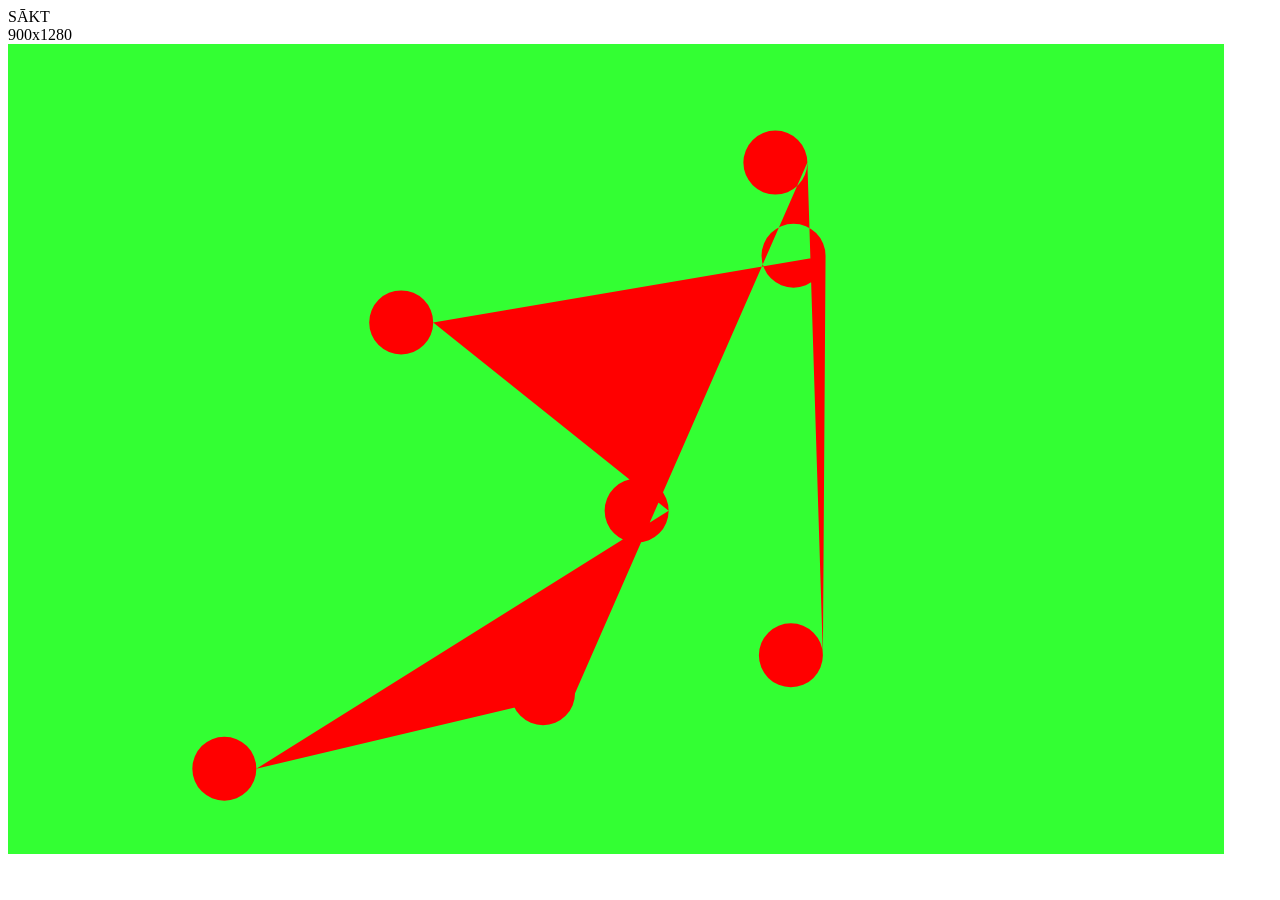
==== testapp/index.html @ d1ae698a "test app" ====
﻿<!DOCTYPE html>
<html>
<head>
    <title>Phonegap</title>
    <meta http-equiv="Content-Type" content="text/html; charset=UTF-8">
    <meta charset="utf-8" />
    <meta name="format-detection" content="telephone=no" />
    <meta name="viewport" content="user-scalable=no, initial-scale=1, maximum-scale=1, minimum-scale=1, width=device-width, height=device-height, target-densitydpi=device-dpi" />
    <link rel="stylesheet" type="text/css" href="css/index.css" />
    <script src="http://ajax.googleapis.com/ajax/libs/jquery/1.8.2/jquery.min.js" >    
    </script> <!-- jquery bibliotēkas -->
    <script type="text/javascript" src="phonegap.js"></script>
    <script type="text/javascript" src="js/index.js"></script>
    <script type="text/javascript">
        app.initialize();
    </script>
</head>
<body>
    <div id="btn_start"><span>SĀKT</span></div>
    <div id="info">aaa</div>
    <div class="app">
        <canvas id="myCanvas"></canvas>
    </div>
</body>
</html>
---- testapp/css/index.css ----
/* 
    Document   : index
    Created on : May 20, 2013, 1:52:49 AM
    Author     : Sintija
    Description:
        Purpose of the stylesheet follows.
*/

root { 
    display: block;
}

#myCanvas{
    background-color: #33ff33;
}
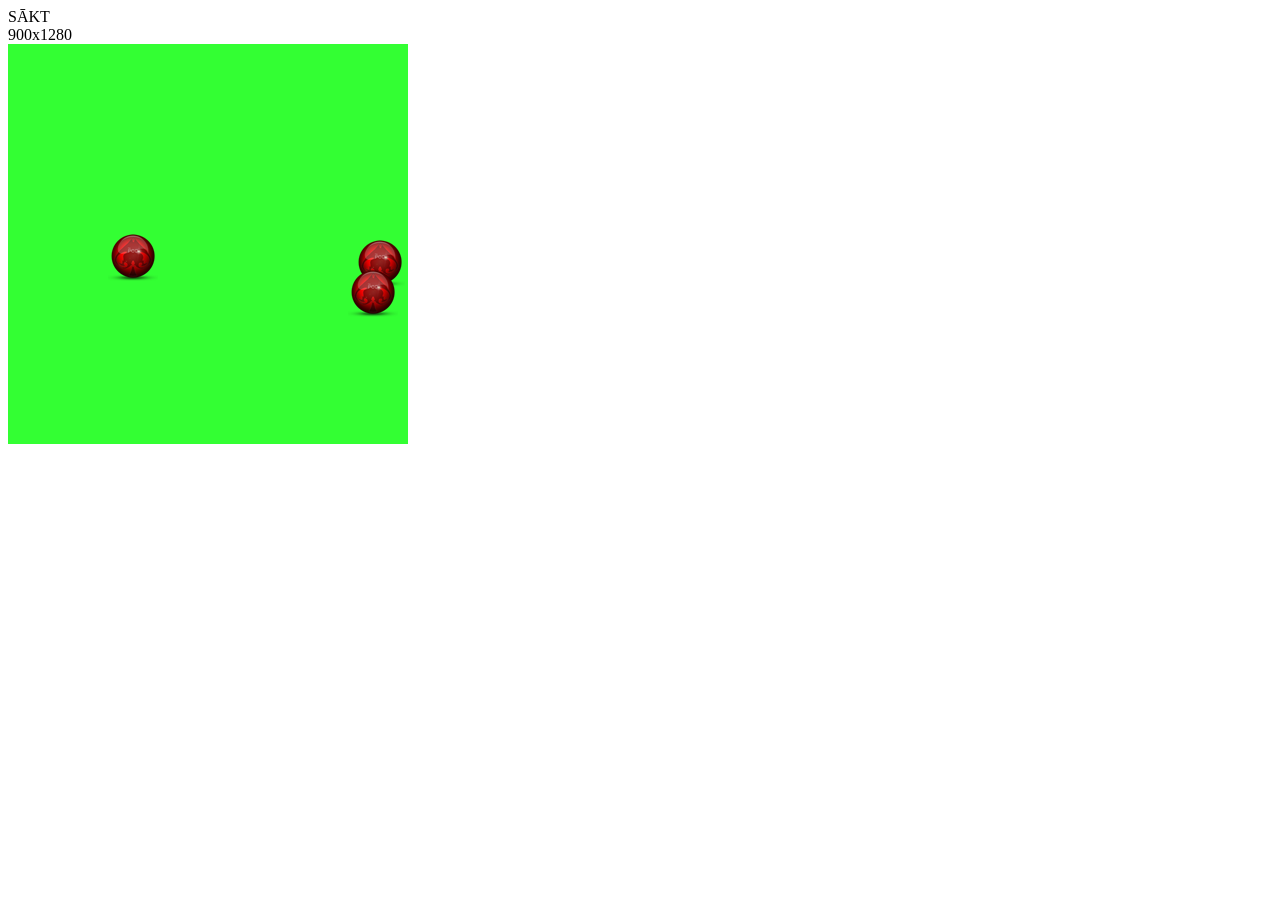
==== commit c747a70f: "images" ====
--- a/testapp/index.html
+++ b/testapp/index.html
@@ -11,15 +11,10 @@
     </script> <!-- jquery bibliotēkas -->
     <script type="text/javascript" src="phonegap.js"></script>
     <script type="text/javascript" src="js/index.js"></script>
-    <script type="text/javascript">
-        app.initialize();
-    </script>
 </head>
 <body>
     <div id="btn_start"><span>SĀKT</span></div>
     <div id="info">aaa</div>
-    <div class="app">
-        <canvas id="myCanvas"></canvas>
-    </div>
+    <div id="app"></div>
 </body>
 </html>
--- a/testapp/css/index.css
+++ b/testapp/css/index.css
@@ -10,6 +10,9 @@
     display: block;
 }
 
-#myCanvas{
+#app{
     background-color: #33ff33;
+    width:400px;
+    height:400px;
+    possition:absolute;
 }
